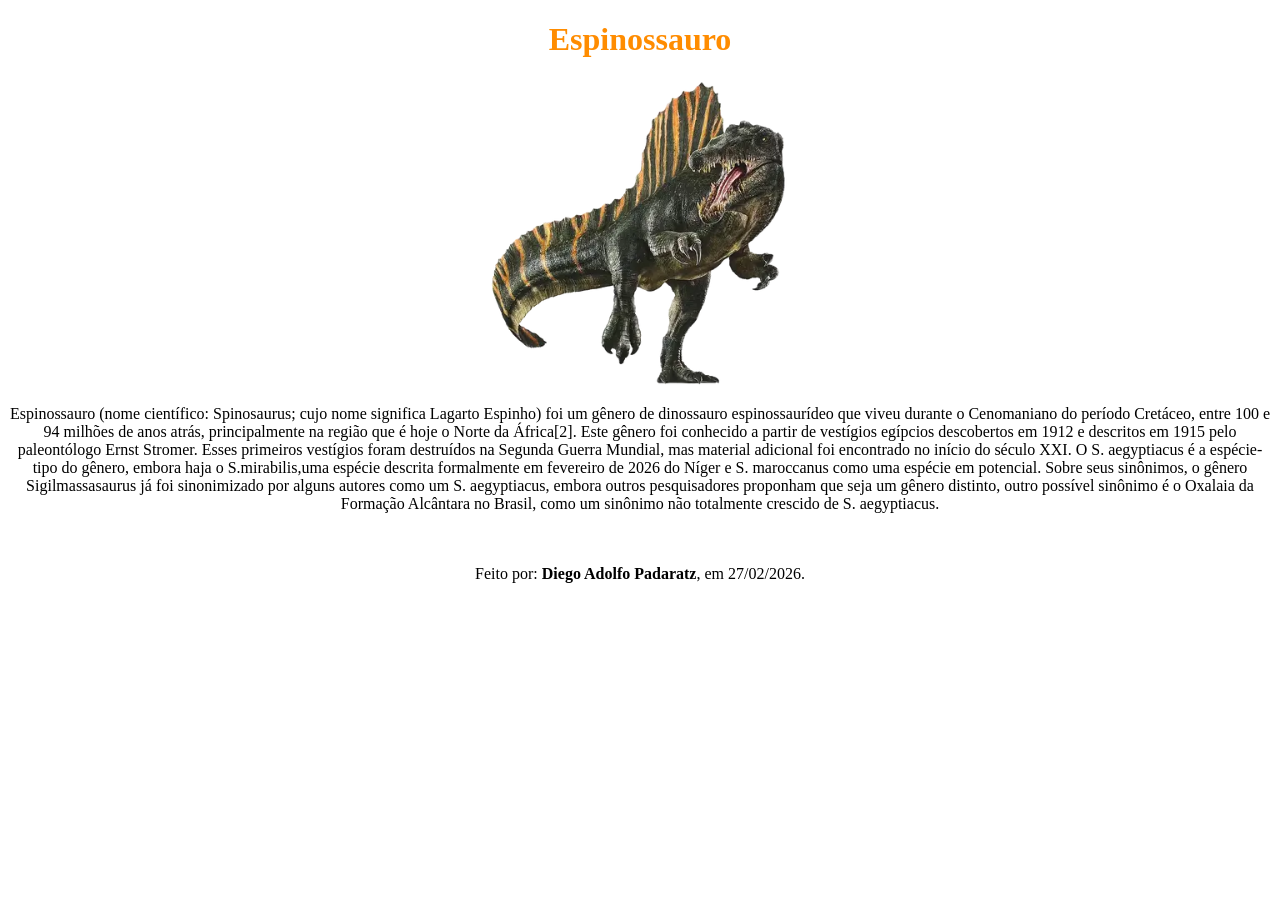
==== index.html @ 7695b478 "primeiro commit" ====
<!DOCTYPE html>
<html lang="pt-br">
<head>
    <meta charset="UTF-8">
    <meta name="viewport" content="width=device-width, initial-scale=1.0">
    <title>Espinossauro</title>
</head>
<body style="text-align: center;">
    <h1 style="color: darkorange;">Espinossauro</h1>
    <img style="width: 300px;" src="Spinosaurus.png" alt="Aqui tem uma imagem do Tubarão Raposa">
    <p class="padding: 10px 80px;">
        Espinossauro (nome científico: Spinosaurus; cujo nome significa Lagarto Espinho) foi um gênero de dinossauro espinossaurídeo que viveu durante o Cenomaniano do período Cretáceo, entre 100 e 94 milhões de anos atrás, principalmente na região que é hoje o Norte da África[2]. Este gênero foi conhecido a partir de vestígios egípcios descobertos em 1912 e descritos em 1915 pelo paleontólogo Ernst Stromer. Esses primeiros vestígios foram destruídos na Segunda Guerra Mundial, mas material adicional foi encontrado no início do século XXI. O S. aegyptiacus é a espécie-tipo do gênero, embora haja o S.mirabilis,uma espécie descrita formalmente em fevereiro de 2026 do Níger e S. maroccanus como uma espécie em potencial. Sobre seus sinônimos, o gênero Sigilmassasaurus já foi sinonimizado por alguns autores como um S. aegyptiacus, embora outros pesquisadores proponham que seja um gênero distinto, outro possível sinônimo é o Oxalaia da Formação Alcântara no Brasil, como um sinônimo não totalmente crescido de S. aegyptiacus.
    </p>
    <br>
    <br>
    <span>Feito por: <strong>Diego Adolfo Padaratz</strong>, em 27/02/2026.</span>
</body>
</html>
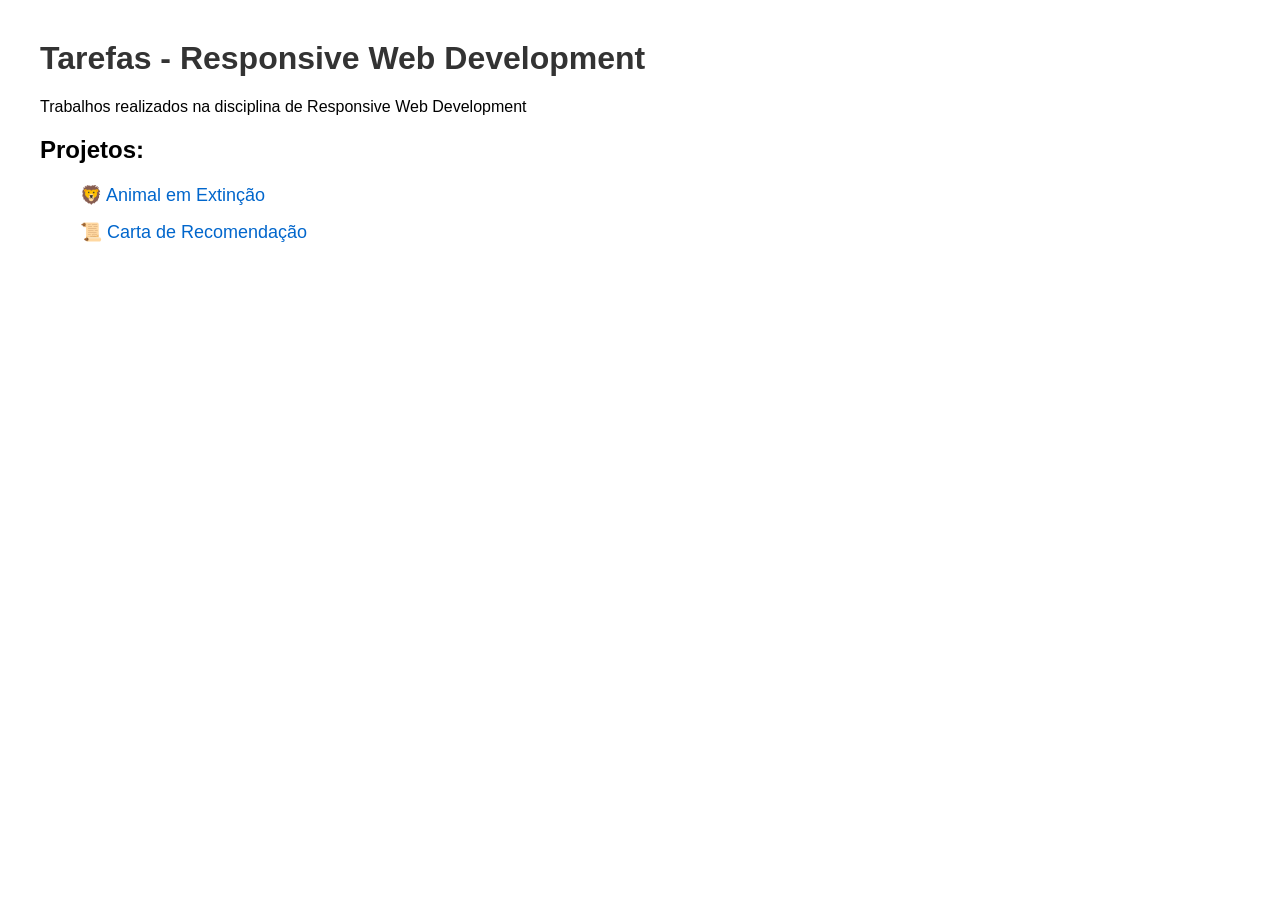
==== commit a3cb8cb5: "página inicial" ====
--- a/index.html
+++ b/index.html
@@ -1,18 +1,26 @@
 <!DOCTYPE html>
-<html lang="pt-br">
+<html lang="pt-BR">
 <head>
     <meta charset="UTF-8">
     <meta name="viewport" content="width=device-width, initial-scale=1.0">
-    <title>Espinossauro</title>
+    <title>Tarefas - Responsive Web Development</title>
+    <style>
+        body { font-family: Arial, sans-serif; margin: 40px; }
+        h1 { color: #333; }
+        ul { list-style-type: none; }
+        li { margin: 15px 0; }
+        a { color: #0066cc; text-decoration: none; font-size: 18px; }
+        a:hover { text-decoration: underline; }
+    </style>
 </head>
-<body style="text-align: center;">
-    <h1 style="color: darkorange;">Espinossauro</h1>
-    <img style="width: 300px;" src="Spinosaurus.png" alt="Aqui tem uma imagem do Tubarão Raposa">
-    <p class="padding: 10px 80px;">
-        Espinossauro (nome científico: Spinosaurus; cujo nome significa Lagarto Espinho) foi um gênero de dinossauro espinossaurídeo que viveu durante o Cenomaniano do período Cretáceo, entre 100 e 94 milhões de anos atrás, principalmente na região que é hoje o Norte da África[2]. Este gênero foi conhecido a partir de vestígios egípcios descobertos em 1912 e descritos em 1915 pelo paleontólogo Ernst Stromer. Esses primeiros vestígios foram destruídos na Segunda Guerra Mundial, mas material adicional foi encontrado no início do século XXI. O S. aegyptiacus é a espécie-tipo do gênero, embora haja o S.mirabilis,uma espécie descrita formalmente em fevereiro de 2026 do Níger e S. maroccanus como uma espécie em potencial. Sobre seus sinônimos, o gênero Sigilmassasaurus já foi sinonimizado por alguns autores como um S. aegyptiacus, embora outros pesquisadores proponham que seja um gênero distinto, outro possível sinônimo é o Oxalaia da Formação Alcântara no Brasil, como um sinônimo não totalmente crescido de S. aegyptiacus.
-    </p>
-    <br>
-    <br>
-    <span>Feito por: <strong>Diego Adolfo Padaratz</strong>, em 27/02/2026.</span>
+<body>
+    <h1>Tarefas - Responsive Web Development</h1>
+    <p>Trabalhos realizados na disciplina de Responsive Web Development</p>
+    
+    <h2>Projetos:</h2>
+    <ul>
+        <li><a href="animal-extincao/index.html">🦁 Animal em Extinção</a></li>
+        <li><a href="carta-recomendacao/index.html">📜 Carta de Recomendação</a></li>
+    </ul>
 </body>
 </html>
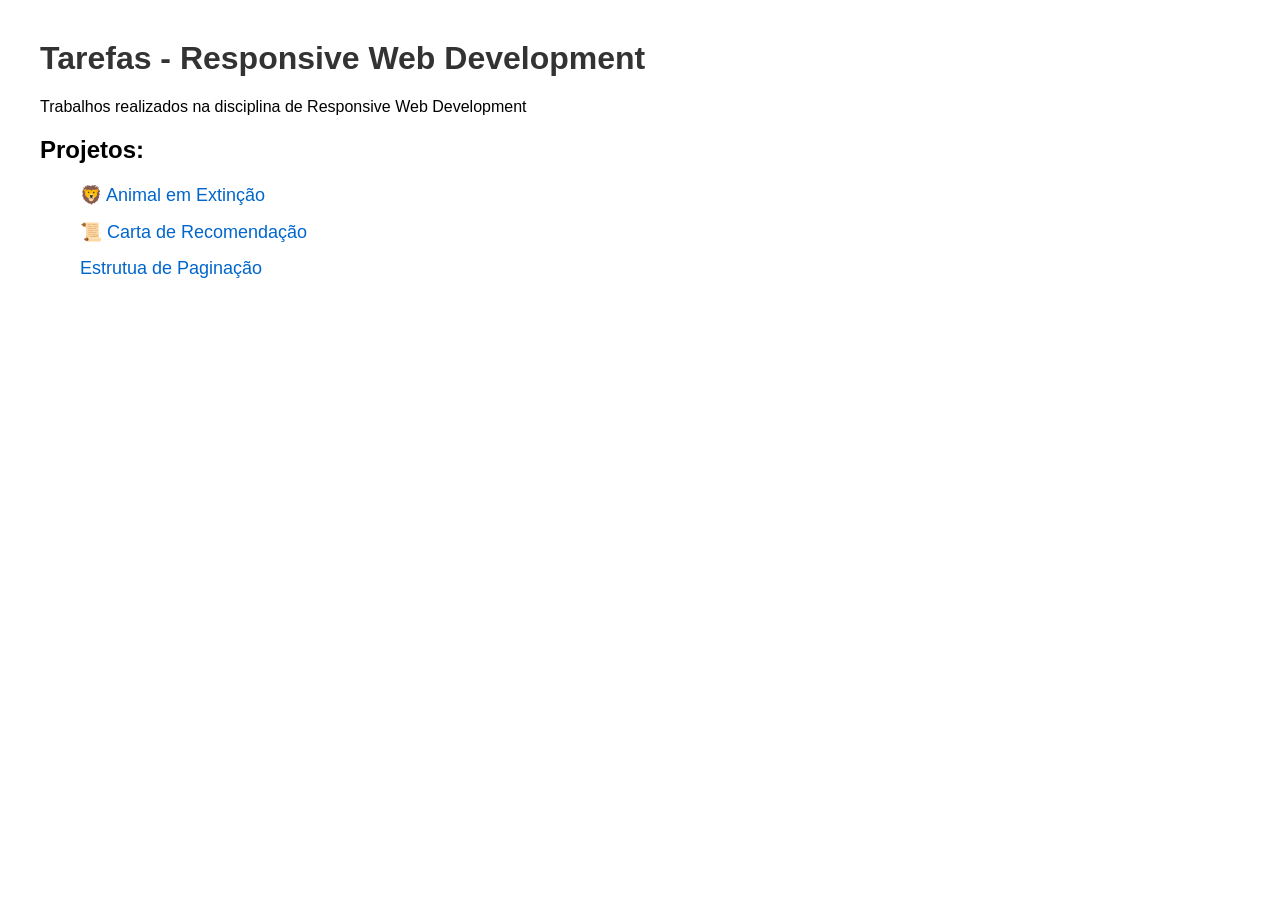
==== commit fa98c93a: "Estrutura de Paginação" ====
--- a/index.html
+++ b/index.html
@@ -19,8 +19,9 @@
     
     <h2>Projetos:</h2>
     <ul>
-        <li><a href="animal-extincao/index.html">🦁 Animal em Extinção</a></li>
-        <li><a href="carta-recomendacao/index.html">📜 Carta de Recomendação</a></li>
+        <li><a href="animal-extincao/index.html" target="_blank">🦁 Animal em Extinção</a></li>
+        <li><a href="carta-recomendacao/index.html" target="_blank">📜 Carta de Recomendação</a></li>
+        <li><a href="estrutura-paginacao/index.html" target="_blank">Estrutua de Paginação</a></li>
     </ul>
 </body>
 </html>
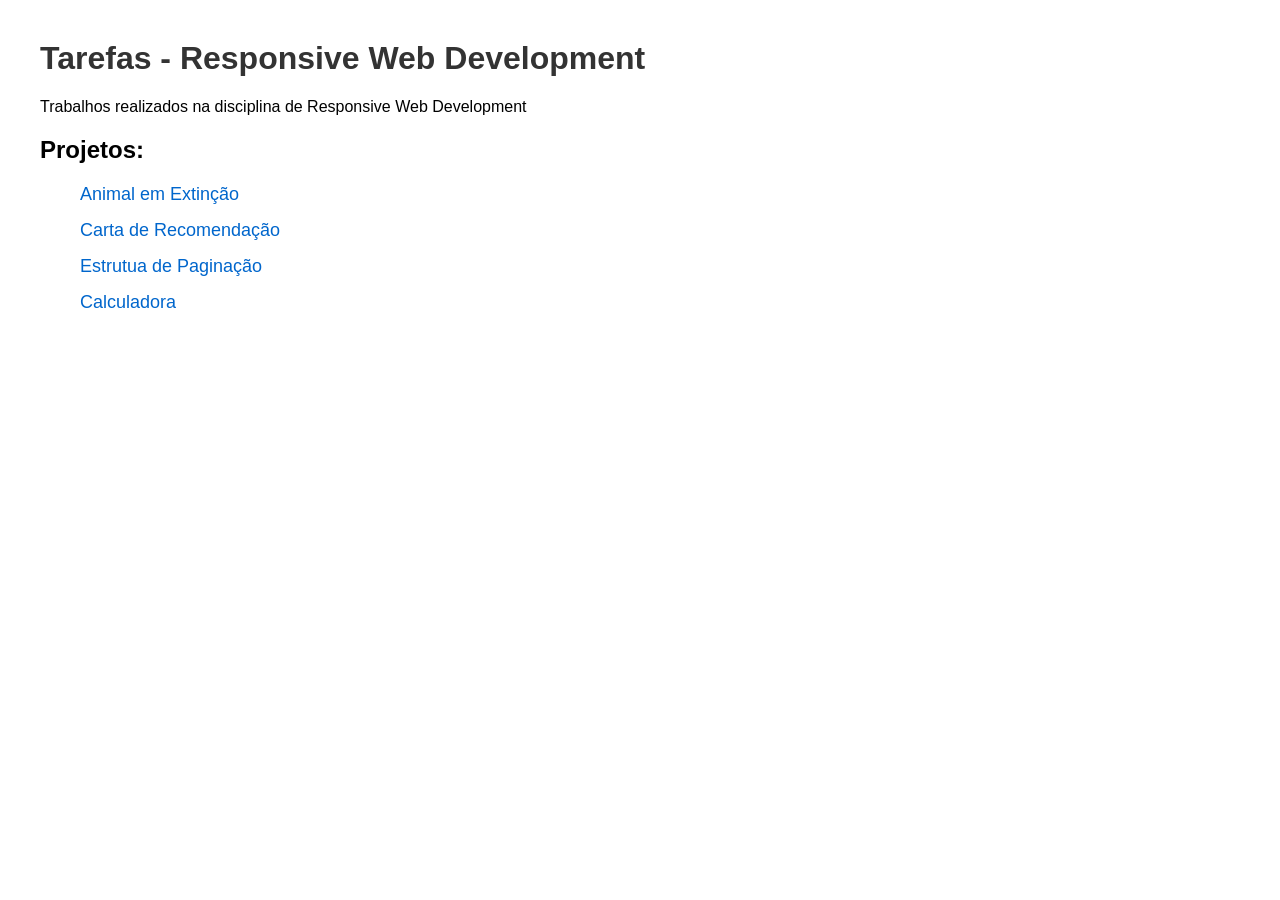
==== commit dea31c60: "Adição de link para calculadora" ====
--- a/index.html
+++ b/index.html
@@ -19,9 +19,10 @@
     
     <h2>Projetos:</h2>
     <ul>
-        <li><a href="animal-extincao/index.html" target="_blank">🦁 Animal em Extinção</a></li>
-        <li><a href="carta-recomendacao/index.html" target="_blank">📜 Carta de Recomendação</a></li>
+        <li><a href="animal-extincao/index.html" target="_blank">Animal em Extinção</a></li>
+        <li><a href="carta-recomendacao/index.html" target="_blank">Carta de Recomendação</a></li>
         <li><a href="estrutura-paginacao/index.html" target="_blank">Estrutua de Paginação</a></li>
+        <li><a href="calculadora/index.html" target="_blank">Calculadora</a></li>
     </ul>
 </body>
 </html>
